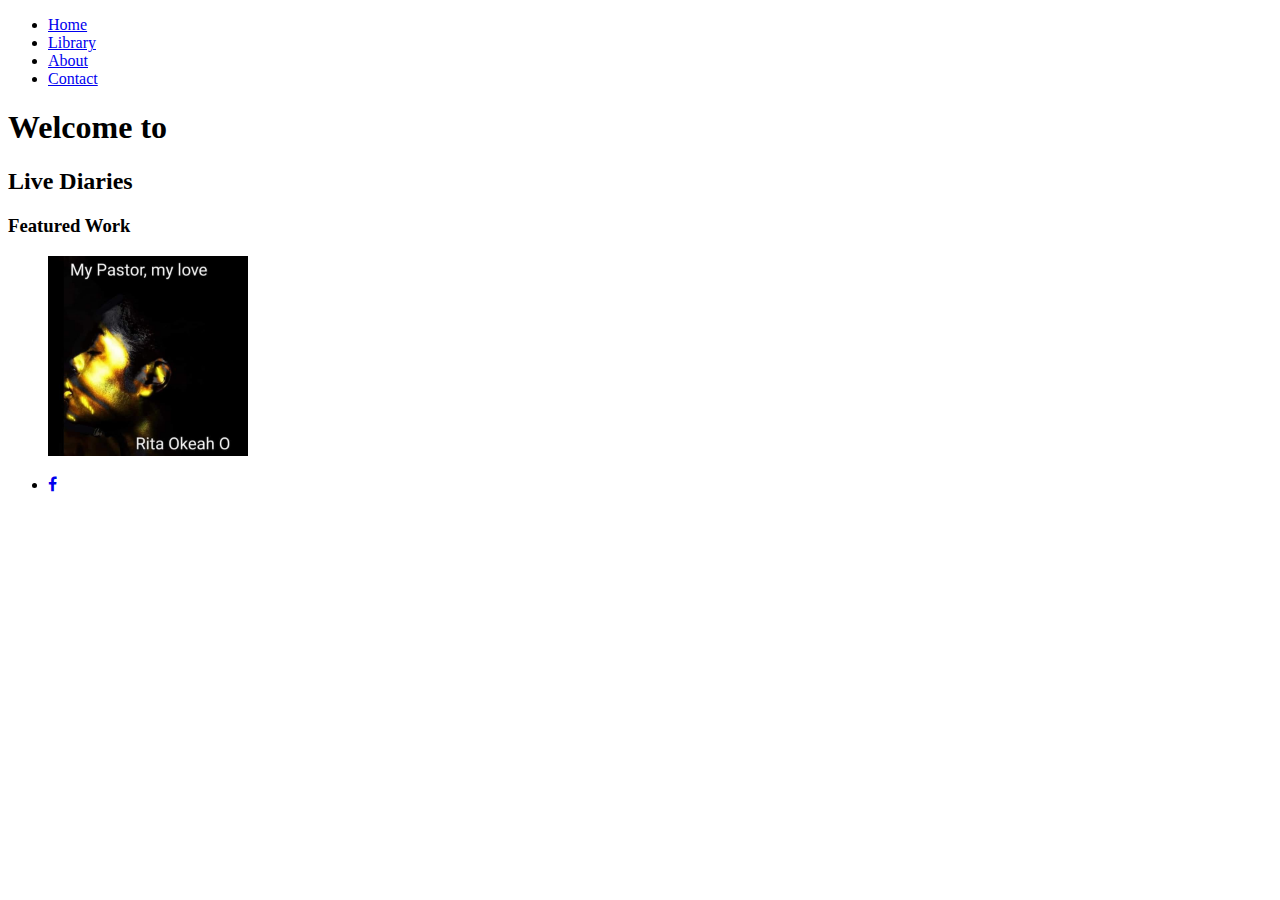
==== index.html @ a31802f0 "Add files via upload" ====
<!DOCTYPE html>
<html lang="en">

    <head>
        <meta charset="UTF-8">
        <title>Live Diaries</title>
        <link rel="stylesheet" href="style.css">
        <link rel="stylesheet" href="https://cdnjs.cloudflare.com/ajax/libs/font-awesome/4.7.0/css/font-awesome.min.css">
    </head>

    <body>
        <header>
            <div class="main">
                <ul>
                    <li><a href="index.html">Home</a></li>
                    <li><a href="Library.html">Library</a></li>
                    <li><a href="About.html">About</a></li>
                    <li><a href="Contact.html">Contact</a></li>
                </ul>
            </div>
            <div class="title">
                <h1>Welcome to</h1>
                <h2>Live Diaries</h2>
                
                
            </div>
            <div class="featured">
                <h3>Featured Work</h3>
                
            </div>
            <div class="TOSSG">
                <ul>
                    <a href="MPML.html">
                        <img width="200" src="image1.jpg"></a>
            </div>
            
            
            </ul>
            <div class="Facebook">
                <ul>
                    <li><a href="https://www.facebook.com/Livediaries"><i class="fa fa-facebook"></i></a></li>
                </ul>
            </div>
            <div>

            </div>
        </header>
        
    </body>

</html>
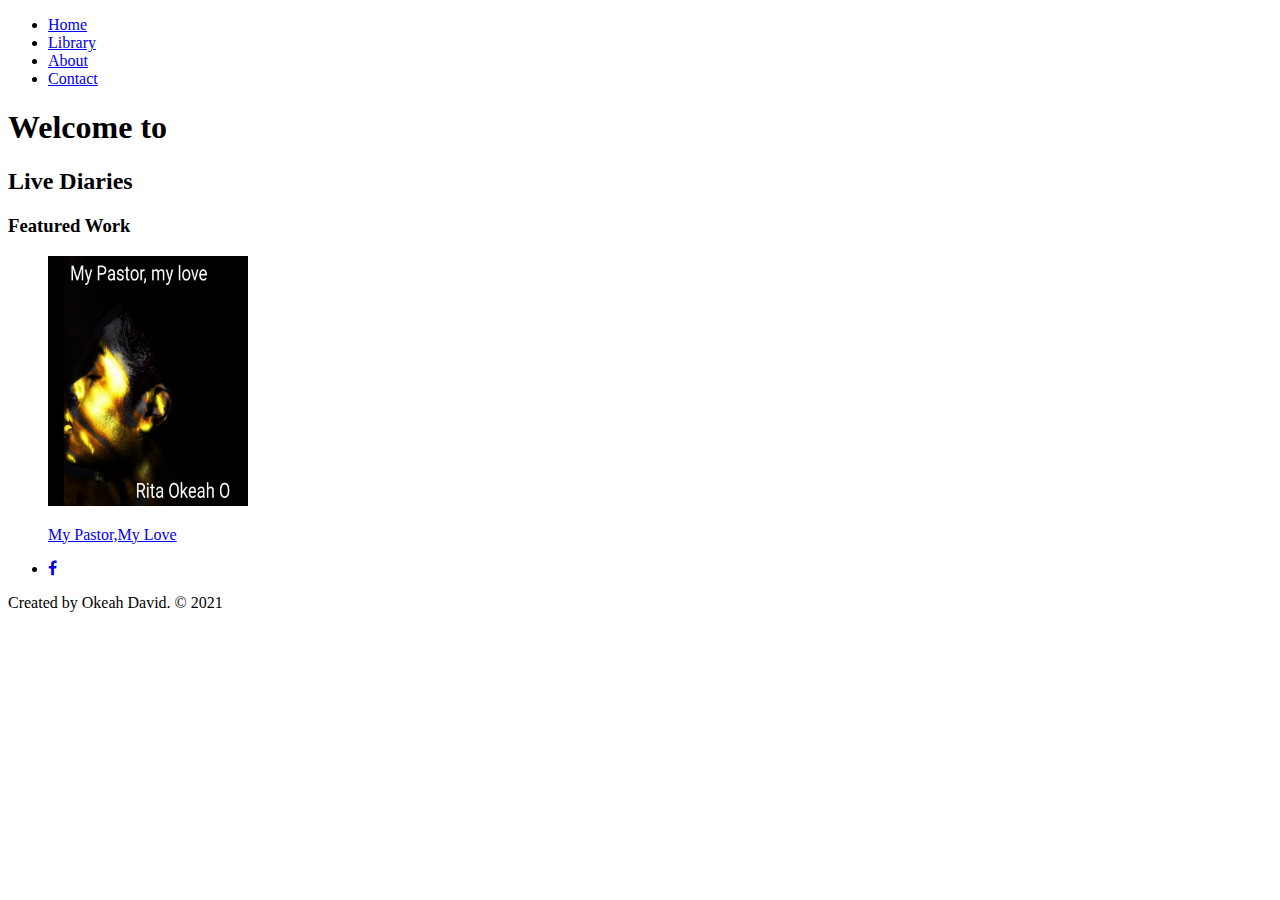
==== commit 4e7fd273: "Add files via upload" ====
--- a/index.html
+++ b/index.html
@@ -21,17 +21,17 @@
             <div class="title">
                 <h1>Welcome to</h1>
                 <h2>Live Diaries</h2>
-                
-                
+            
             </div>
             <div class="featured">
                 <h3>Featured Work</h3>
                 
             </div>
-            <div class="TOSSG">
+            <div class="MPML">
                 <ul>
-                    <a href="MPML.html">
-                        <img width="200" src="image1.jpg"></a>
+                    <a href="MPML.pdf">
+                    <img width="200" src="image5.jpg"title="My Pastor,My Love">
+                    <p>My Pastor,My Love</p></a></ul>
             </div>
             
             
@@ -45,7 +45,7 @@
 
             </div>
         </header>
-        
+        <p id="copyright">Created by Okeah David. © 2021</p>
     </body>
 
 </html>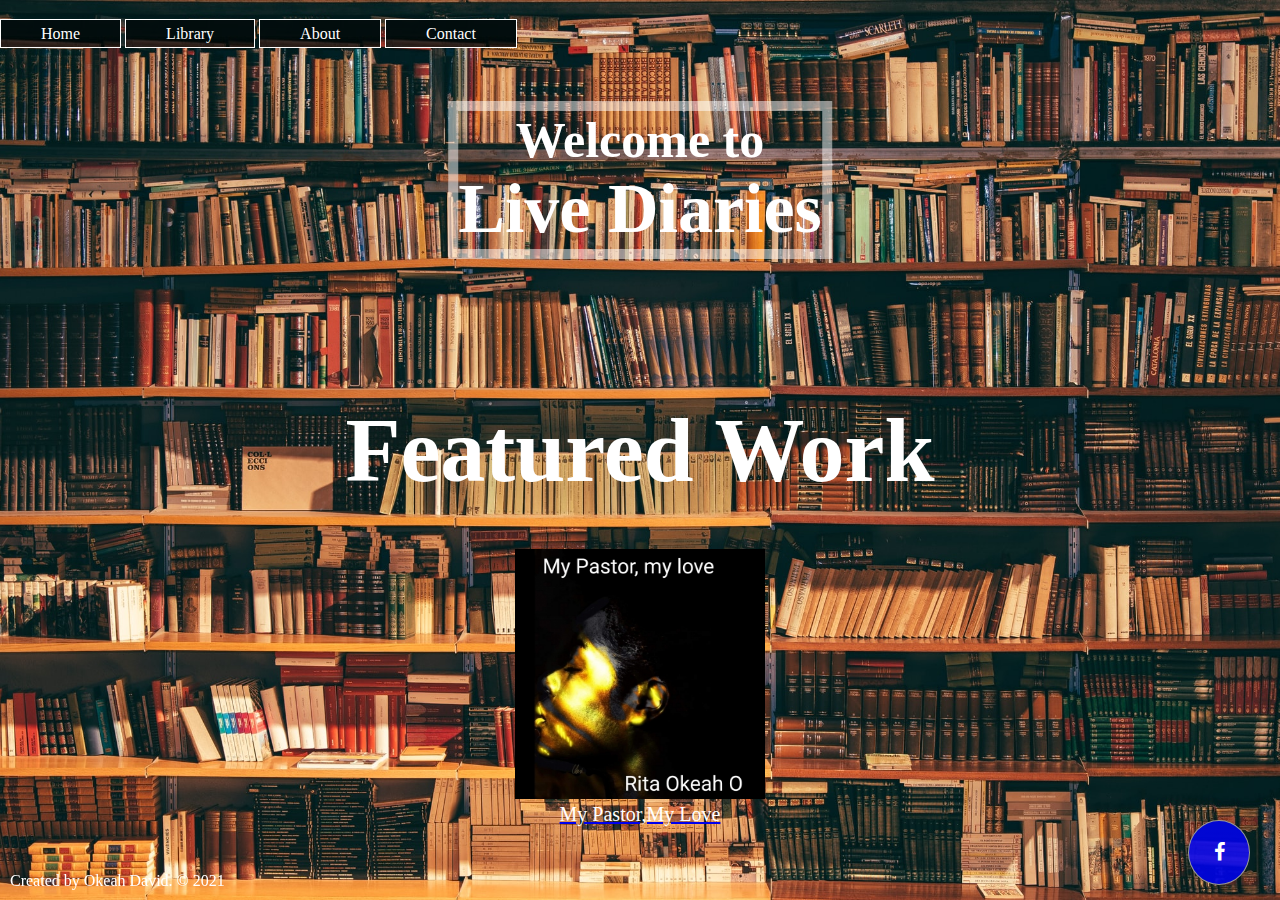
==== commit c5be6b4b: "Add files via upload" ====
--- a/index.html
+++ b/index.html
@@ -30,7 +30,7 @@
             <div class="MPML">
                 <ul>
                     <a href="MPML.pdf">
-                    <img width="200" src="image5.jpg"title="My Pastor,My Love">
+                    <img width="250"height="250" src="image5.jpg"title="My Pastor,My Love">
                     <p>My Pastor,My Love</p></a></ul>
             </div>
             
--- a/style.css
+++ b/style.css
@@ -0,0 +1,243 @@
+*{
+    margin:0;
+    padding:0;
+    font-family: "Times New Roman", Times, serif;
+}*
+main{
+    position:absolute;
+    padding: 20px;
+  }
+header{
+    background-image:url("book1.jpg");
+    height:100vh;
+    background-size: cover;
+    background-repeat: no-repeat;
+    background-position: center;
+    
+}
+ul{
+    float: left;
+    list-style-type: none;
+    margin-top: 25px;
+}
+ul li{
+    display: inline-block;
+}
+.main ul li a{background: 
+    linear-gradient(
+      rgba(0, 0, 0, 0.6),
+      rgba(0, 0, 0, 0.6)
+    ),url("book1.jpg");
+    text-decoration: none;
+    color:#fff;
+    padding: 5px 40px;
+    border: 1px solid #fff;
+}
+.title{
+    position:absolute;
+    top: 20%;
+    left: 50%;
+    transform: translate(-50%,-50%);
+   /* border: 10px solid #fff;*/
+    border: 10px solid rgba(255,255,255,.5);
+}
+.featured{
+    position:absolute;
+    top: 50%;
+    left: 50%;
+    transform: translate(-50%,-50%);
+   /* border: 10px solid #fff;*/
+    /*border: 10px solid rgba(255,255,255,.5);*/
+}
+.MPML{
+    
+    position: absolute;
+    top:75%;
+    left: 50%;
+    transform: translate(-50%,-50%);
+}
+.books{
+    position: absolute;
+    top:50%;
+    left: 50%;
+    transform: translate(-50%,-50%);
+    
+}
+td {
+    
+    text-align: center;
+    /*border: 1px solid black;*/
+    padding: 10px;
+  }
+.title h1{
+    
+    color: #fff;
+    font-size:50px;
+    text-align: center;
+    
+}
+.title h2{
+    color: #fff;
+    font-size:70px;
+    text-align: center;
+}
+
+
+.featured h3{
+    color: #fff;
+    font-size:90px;
+    text-align: center;
+    font-family:'Times New Roman', Times, serif;
+}
+.Facebook{
+    right: 30px;
+    bottom: 15px;
+    position: absolute;
+    font-size:20px;
+}
+.Facebook ul li{
+    list-style: none;
+    margin-top: 15px;
+    text-align: center;
+}
+.Facebook ul li a{
+    background: 
+    linear-gradient(
+      rgba(0, 0, 255, 0.8),
+      rgba(0, 0, 255, 0.8)
+    ),url("book1.jpg");
+    color:white;
+    border-radius: 50%;
+    border: 1px solid #999;
+    padding: 20px;
+    display: block;
+    width: 20px;
+}
+#me{
+    border: 5px solid #fff;
+    position: absolute;
+    top:50%;
+    left: 20%;
+    transform: translate(-50%,-50%);
+}
+.author{
+    position:absolute;
+    top: 15%;
+    left: 55%;
+    transform: translate(-50%,-50%);
+   
+}
+.author h1{
+    color: #fff;
+    font-size:70px;
+    text-align: center;
+    font-family:'Times New Roman', Times, serif;
+}
+.para{
+    background: 
+    linear-gradient(
+      rgba(0, 0, 0, 0.6),
+      rgba(0, 0, 0, 0.6)
+    ),url("book1.jpg");
+    position:absolute;
+    top: 50%;
+    left: 55%;
+    transform: translate(-50%,-50%);
+}
+  .para h1{
+    color: #fff;
+    font-size:25px;
+    text-align: justify;
+    font-family:'Times New Roman', Times, serif;
+    border: 5px solid #fff;
+    padding: 15px;
+}
+.parac{
+    background: 
+    linear-gradient(
+      rgba(0, 0, 0, 0.6),
+      rgba(0, 0, 0, 0.6)
+    ),url("book1.jpg");
+    position:absolute;
+    top: 50%;
+    left: 50%;
+    transform: translate(-50%,-50%);
+}
+.parac h2{
+    color: #fff;
+    font-size:25px;
+    text-align: justify;
+    font-family:'Times New Roman', Times, serif;
+    border: 5px solid #fff;
+    padding: 15px;
+}
+
+.conta{
+    position:absolute;
+    top: 20%;
+    left: 50%;
+    transform: translate(-50%,-50%);
+   
+}
+.conta h1{
+    color: #fff;
+    font-size:70px;
+    text-align: center;
+    font-family:'Times New Roman', Times, serif;
+}
+.socialcontacts{
+    left:45%;
+    bottom: 20%;
+    position: absolute;
+    font-size:20px;
+}
+.socialcontacts ul li{
+    list-style: none;
+    margin-top: 15px;
+    text-align: center;
+}
+.socialcontacts ul li a{
+    background: 
+    linear-gradient(
+      rgba(153, 153, 153, 0.5),
+      rgba(153, 153, 153, 0.5)
+    ),url("book1.jpg");
+    color:white;
+    border-radius: 10px;
+    border: 1px solid #999;
+    padding: 20px;
+    display: block;
+    width: 20px;
+}
+#copyright{
+    color: white;
+    position: fixed;
+    bottom: 10px;
+    left: 10px;
+  }
+
+  .available{
+    position:absolute;
+    top: 15%;
+    left: 50%;
+    transform: translate(-50%,-50%);
+   
+}
+.available h1{
+    color: #fff;
+    font-size:70px;
+    text-align: center;
+    font-family:'Times New Roman', Times, serif;
+}
+#id {
+    font-size:20px;
+    text-align: center;
+    color: white;
+  }
+  .MPML p {
+    font-size:20px;
+    text-align: center;
+    color: white;
+  }
+  
+  